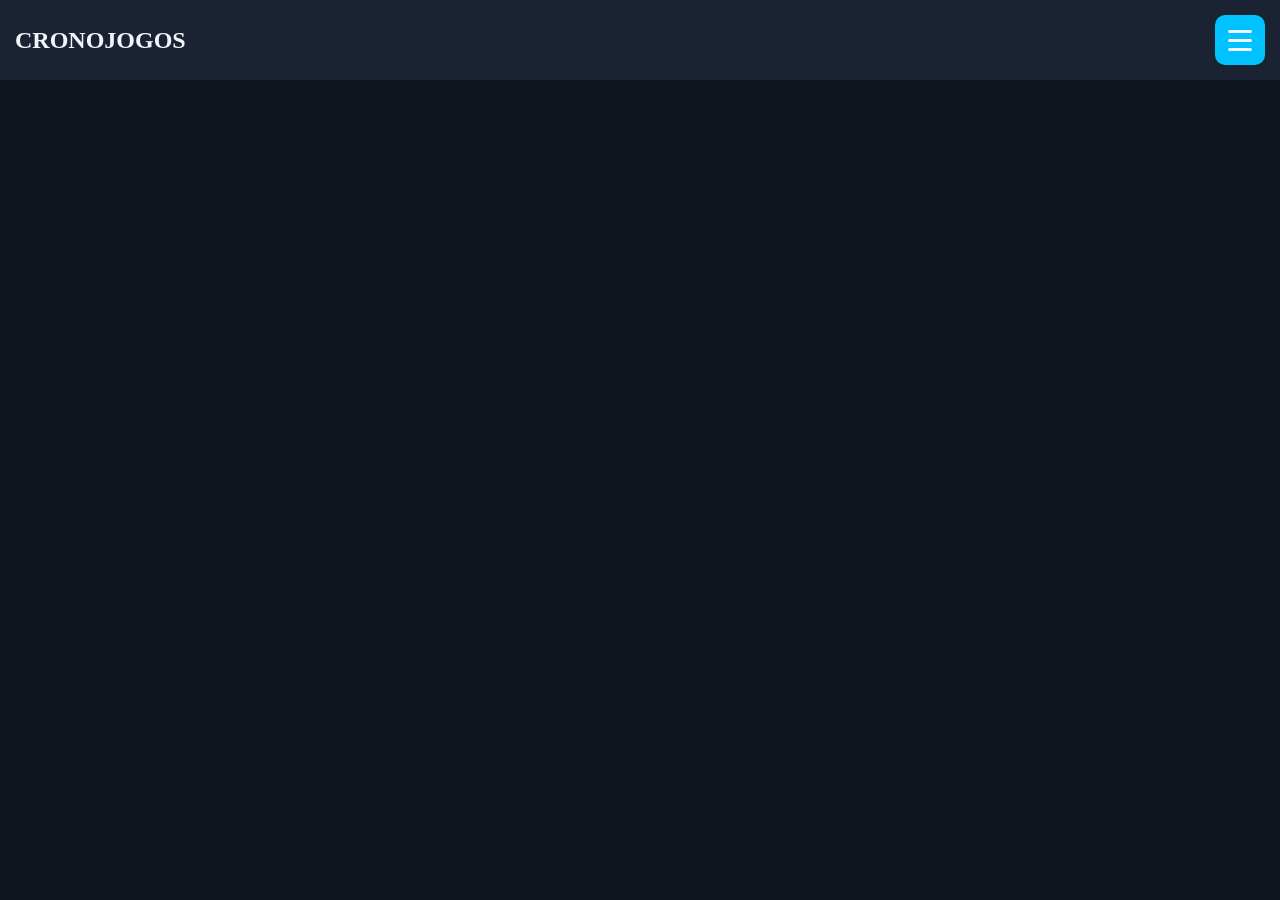
==== index.html @ 2faa9684 "Add files via upload" ====
<!DOCTYPE html>
<html lang="PT-BR">

<head>
    <meta charset="UTF-8">
    <meta name="viewport" content="width=device-width, initial-scale=1.0">
    <title>Index do Projeto</title>
    <link rel="stylesheet" href="site/css/estilo.css">
</head>

<body>
    <header>
        <nav class="navbar">
            <div class="conteudo-navbar">
                <div class="filho-esquerdo">
                    <h1>CRONOJOGOS</h1>
                </div>
                <div >
                    <button class="botao-nav">
                        <span></span>
                        <span></span>
                        <span></span>
                    </button>
                </div>
            </div>
        </nav>

    </header>
</body>

</html>
---- site/css/estilo.css ----
* {
    padding: 0;
    margin: 0;
}

body {
    background-color: #10141F;
    color: #f1f5f9;
}

nav.navbar{
    width: 100%;
    background-color: #1b2233;
}

.conteudo-navbar {
   
    height: 80px;
    padding: 15px;
    box-sizing: border-box;
    display: flex;
    align-items: center;
    justify-content: space-between;
    gap: 0;;
}

.botao-nav {
    background-color: #00c2ff;
    display: flex;
    flex-direction: column;
    justify-content: center;
    align-items: center;
    gap: 6px;
    width: 50px;
    height: 50px;
    padding: 8px;
    border: none;
    border-radius: 10px;

}

.botao-nav span {
    display: block;
    width: 24px;
    height: 3px;
    border-radius: 3px;
    background-color: #f1f5f9;

}
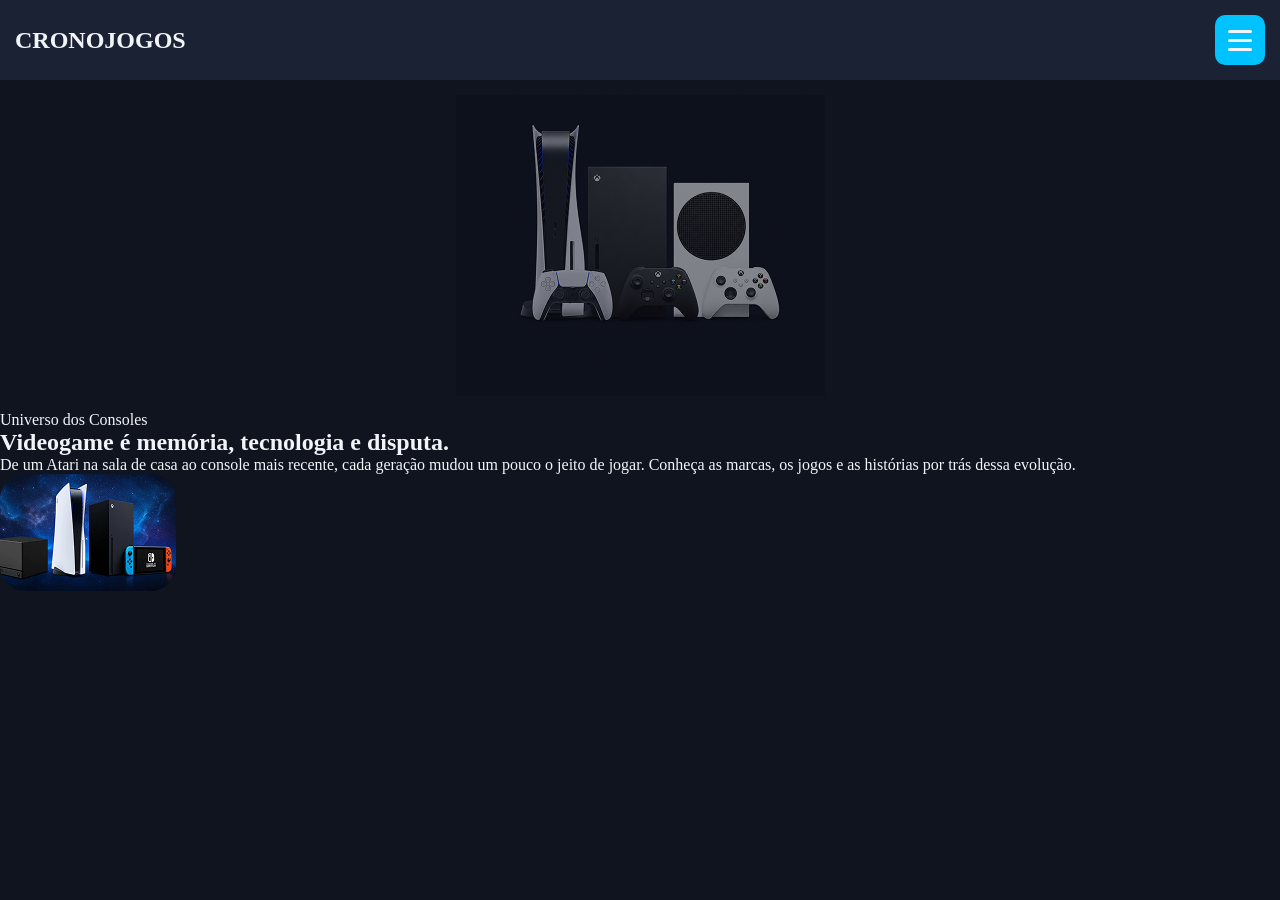
==== commit 0b5c3ccd: "Add files via upload" ====
--- a/index.html
+++ b/index.html
@@ -6,6 +6,7 @@
     <meta name="viewport" content="width=device-width, initial-scale=1.0">
     <title>Index do Projeto</title>
     <link rel="stylesheet" href="site/css/estilo.css">
+    <script src="site/js/main.js" defer></script>
 </head>
 
 <body>
@@ -15,17 +16,51 @@
                 <div class="filho-esquerdo">
                     <h1>CRONOJOGOS</h1>
                 </div>
-                <div >
-                    <button class="botao-nav">
+                <div>
+                    <button class="botao-nav" id="botaoMenu" aria-label="Abrir menu" aria-expanded="false">
                         <span></span>
                         <span></span>
                         <span></span>
                     </button>
                 </div>
+
+                <div class="menu-lateral" id="menuLateral">
+                    <a href="#home">Home</a>
+                    <a href="#empresas">Empresas</a>
+                    <a href="#colapsos">Colapsos dos Games</a>
+                    <a href="#clones">Clones Brasileiros</a>
+                    <a href="#cronologia">Cronologia</a>
+                </div>
             </div>
         </nav>
+    </header>
 
-    </header>
+    <div class="conteudo-geral">
+        <div class="background-img">
+            <img src="site/assets/img/imgfundohome.png" alt="">
+        </div>
+
+       <div class="texto-home">
+
+        <div></div>
+
+        <div>
+            <p>Universo dos Consoles</p>
+        </div>
+        <div>
+            <h2>Videogame é memória, tecnologia e disputa.</h2>
+        </div>
+        <div>
+            <p>De um Atari na sala de casa ao console mais recente, cada geração mudou um pouco o jeito de jogar. Conheça as marcas, os jogos e as histórias por trás dessa evolução.</p>
+        </div>
+       </div>
+        
+       <div class="img-home">
+        <img src="site/assets/img/imgconsoleshome.png" alt="">
+       </div>
+    </div>
+
+
 </body>
 
 </html>
--- a/site/css/estilo.css
+++ b/site/css/estilo.css
@@ -46,4 +46,68 @@
     border-radius: 3px;
     background-color: #f1f5f9;
 
+}
+
+.menu-lateral {
+    position: absolute;
+    top: 80px;
+    right: 0;
+    width: 250px;
+    padding: 20px;
+    background-color: #1b2233;
+    display: flex;
+    flex-direction: column;
+    gap: 15px;
+    box-sizing: border-box;
+    transform: translateX(100%);
+    opacity: 0;
+    visibility: hidden;
+    transition: 0.3s ease;
+    z-index: 1000;
+}
+
+.menu-lateral.ativo {
+    transform: translateX(0);
+    opacity: 1;
+    visibility: visible;
+}
+
+.menu-lateral a {
+    color: #f1f5f9;
+    text-decoration: none;
+    font-size: 18px;
+    padding: 12px;
+    transition: 0.2s;
+}
+
+.menu-lateral a:hover {
+    background-color: #00c2ff;
+    color: #10141F;
+    border-radius: 6px;
+}
+
+.botao-nav span {
+    transition: 0.3s ease;
+}
+
+.botao-nav.aberto span:nth-child(1) {
+    transform: translateY(9px) rotate(45deg);
+}
+
+.botao-nav.aberto span:nth-child(2) {
+    opacity: 0;
+}
+
+.botao-nav.aberto span:nth-child(3) {
+    transform: translateY(-9px) rotate(-45deg);
+}
+
+
+
+.background-img{
+    opacity: 0.5;
+    margin: 5px;
+    padding: 10px;
+    display: flex;
+    justify-content: center;
 }
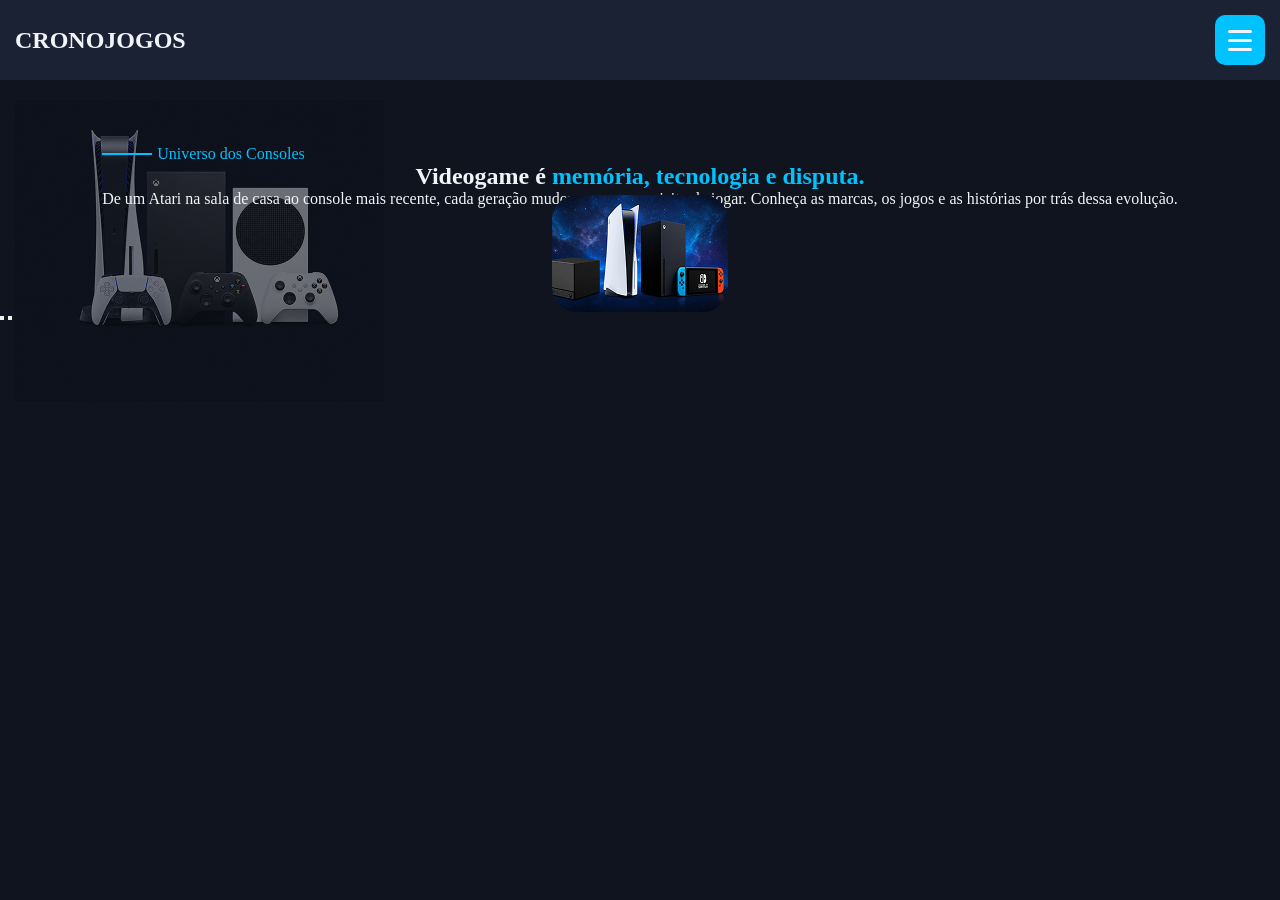
==== commit 2bd9bf0b: "Add files via upload" ====
--- a/index.html
+++ b/index.html
@@ -40,24 +40,33 @@
             <img src="site/assets/img/imgfundohome.png" alt="">
         </div>
 
-       <div class="texto-home">
+        <div class="texto-home">
+            <div>
+                <div class="mini-titulo">
+                    <div class="travessao"></div>
+                    <p>Universo dos Consoles</p>
+                </div>
+                <div class="titulo">
+                    <h2>Videogame é <span>memória, tecnologia e disputa.</span></h2>
+                </div>
+                <div class="textinho">
+                    <p>De um Atari na sala de casa ao console mais recente, cada geração mudou um pouco o jeito de
+                        jogar.
+                        Conheça as marcas, os jogos e as histórias por trás dessa evolução.</p>
+                </div>
+            </div>
+            <div>
+                <div class="img-home">
+                    <img src="site/assets/img/imgconsoleshome.png" alt="">
+                </div>
+            </div>
+        </div>
 
-        <div></div>
+        <div class="botoes">
+            <button></button>
+            <button></button>
+        </div>
 
-        <div>
-            <p>Universo dos Consoles</p>
-        </div>
-        <div>
-            <h2>Videogame é memória, tecnologia e disputa.</h2>
-        </div>
-        <div>
-            <p>De um Atari na sala de casa ao console mais recente, cada geração mudou um pouco o jeito de jogar. Conheça as marcas, os jogos e as histórias por trás dessa evolução.</p>
-        </div>
-       </div>
-        
-       <div class="img-home">
-        <img src="site/assets/img/imgconsoleshome.png" alt="">
-       </div>
     </div>
 
 
--- a/site/css/estilo.css
+++ b/site/css/estilo.css
@@ -8,20 +8,21 @@
     color: #f1f5f9;
 }
 
-nav.navbar{
+nav.navbar {
     width: 100%;
     background-color: #1b2233;
 }
 
 .conteudo-navbar {
-   
+
     height: 80px;
     padding: 15px;
     box-sizing: border-box;
     display: flex;
     align-items: center;
     justify-content: space-between;
-    gap: 0;;
+    gap: 0;
+    ;
 }
 
 .botao-nav {
@@ -36,7 +37,6 @@
     padding: 8px;
     border: none;
     border-radius: 10px;
-
 }
 
 .botao-nav span {
@@ -45,7 +45,6 @@
     height: 3px;
     border-radius: 3px;
     background-color: #f1f5f9;
-
 }
 
 .menu-lateral {
@@ -104,10 +103,53 @@
 
 
 
-.background-img{
-    opacity: 0.5;
+.background-img {
+    opacity: 0.4;
     margin: 5px;
     padding: 10px;
     display: flex;
     justify-content: center;
+    position: absolute;
+    z-index: -1001;
+}
+
+.texto-home {
+    position: relative;
+    top: 50px;
+    display: flex;
+    flex-direction: column;
+    justify-content: center;
+    align-items: center;
+    margin: 5px;
+    padding: 10px;
+    gap: 10px;
+}
+
+.travessao {
+    position: relative;
+    background-color: #00c2ff;
+    height: 2px;
+    width: 50px;
+    bottom: -8px;
+}
+
+.mini-titulo {
+    width: 100%;
+    display: flex;
+    color: #00c2ff;
+    gap: 5px;
+}
+
+.titulo {
+    h2 {
+        text-align: center;
+
+        span {
+            color: #00c2ff;
+        }
+    }
+}
+.img-home{
+    position: relative;
+    bottom: 23px;
 }
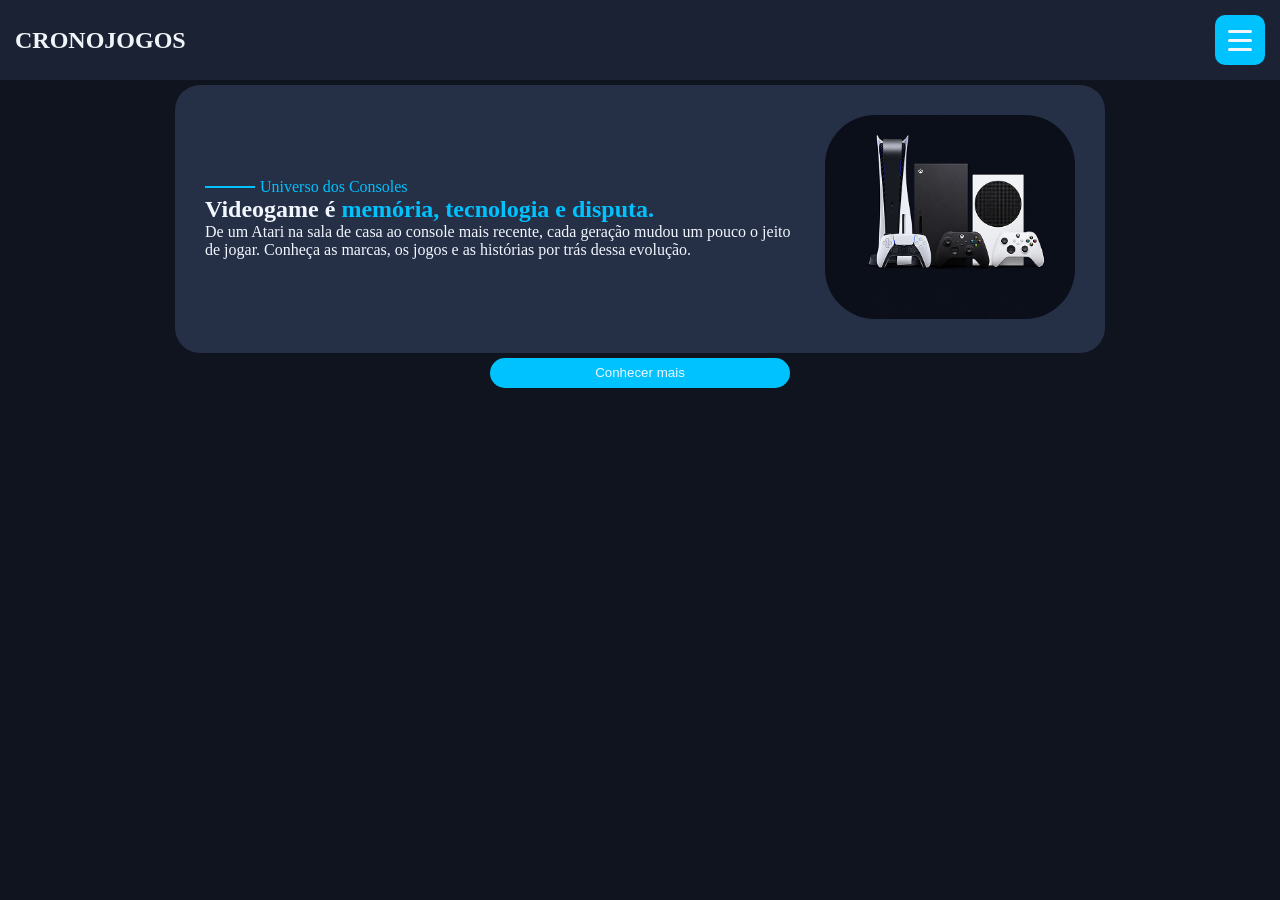
==== commit 34b6e4ee: "Add files via upload" ====
--- a/index.html
+++ b/index.html
@@ -25,46 +25,45 @@
                 </div>
 
                 <div class="menu-lateral" id="menuLateral">
-                    <a href="#home">Home</a>
-                    <a href="#empresas">Empresas</a>
-                    <a href="#colapsos">Colapsos dos Games</a>
-                    <a href="#clones">Clones Brasileiros</a>
-                    <a href="#cronologia">Cronologia</a>
+                    <a href="index.html">Home</a>
+                    <a href="site/paginas/empresas.html">Empresas</a>
+                    <a href="site/paginas/colapso.html">Colapsos dos Games</a>
+                    <a href="site/paginas/clones.html">Clones Brasileiros</a>
+                    <a href="site/paginas/cronologia.html">Cronologia</a>
+                    <a href="site/paginas/jogos.html">Jogos</a>
                 </div>
             </div>
         </nav>
     </header>
 
     <div class="conteudo-geral">
-        <div class="background-img">
-            <img src="site/assets/img/imgfundohome.png" alt="">
-        </div>
-
-        <div class="texto-home">
-            <div>
-                <div class="mini-titulo">
-                    <div class="travessao"></div>
-                    <p>Universo dos Consoles</p>
+        <div class="card-home">
+            <div class="texto-home">
+                <div>
+                    <div class="mini-titulo">
+                        <div class="travessao"></div>
+                        <p>Universo dos Consoles</p>
+                    </div>
+                    <div class="titulo">
+                        <h2>Videogame é <span>memória, tecnologia e disputa.</span></h2>
+                    </div>
+                    <div class="textinho">
+                        <p>De um Atari na sala de casa ao console mais recente, cada geração mudou um pouco o jeito de
+                            jogar.
+                            Conheça as marcas, os jogos e as histórias por trás dessa evolução.</p>
+                    </div>
                 </div>
-                <div class="titulo">
-                    <h2>Videogame é <span>memória, tecnologia e disputa.</span></h2>
-                </div>
-                <div class="textinho">
-                    <p>De um Atari na sala de casa ao console mais recente, cada geração mudou um pouco o jeito de
-                        jogar.
-                        Conheça as marcas, os jogos e as histórias por trás dessa evolução.</p>
+                <div>
+                    <div class="img-home">
+                        <img src="site/assets/img/imgfundohome.png" alt="">
+                    </div>
                 </div>
             </div>
-            <div>
-                <div class="img-home">
-                    <img src="site/assets/img/imgconsoleshome.png" alt="">
-                </div>
-            </div>
+
+
         </div>
-
         <div class="botoes">
-            <button></button>
-            <button></button>
+            <button class="botao-home">Conhecer mais</button>
         </div>
 
     </div>
--- a/site/css/estilo.css
+++ b/site/css/estilo.css
@@ -7,7 +7,6 @@
     background-color: #10141F;
     color: #f1f5f9;
 }
-
 nav.navbar {
     width: 100%;
     background-color: #1b2233;
@@ -101,28 +100,41 @@
     transform: translateY(-9px) rotate(-45deg);
 }
 
-
-
-.background-img {
-    opacity: 0.4;
+.conteudo-geral{
+    display: flex;
+    align-items: center;
+    justify-content: center;
+    flex-direction: column;
+}
+
+.card-home{
+    width: 900px;
+    background-color: #252F45;
+    border-radius: 25px;
+    display: flex;
+    flex-direction: column;
+    margin: 5px;
+    padding: 15px;
+    
+
+}
+
+.texto-home {
+    color: #f1f6ff;
+    display: flex;
     margin: 5px;
     padding: 10px;
-    display: flex;
-    justify-content: center;
-    position: absolute;
-    z-index: -1001;
-}
-
-.texto-home {
-    position: relative;
-    top: 50px;
-    display: flex;
-    flex-direction: column;
-    justify-content: center;
-    align-items: center;
-    margin: 5px;
-    padding: 10px;
-    gap: 10px;
+    gap: 25px;
+    align-items: center;
+    justify-content: center;
+}
+
+.img-home{
+    img{
+        width: 250px;
+        height: auto;
+        border-radius: 50px;
+    }
 }
 
 .travessao {
@@ -142,14 +154,107 @@
 
 .titulo {
     h2 {
-        text-align: center;
+        text-align: start;
 
         span {
             color: #00c2ff;
         }
     }
 }
-.img-home{
-    position: relative;
-    bottom: 23px;
+
+.botoes{
+    display: flex;
+    flex-direction: column;
+    gap: 8px;
+}
+
+.botao-home{
+    border-radius: 25px;
+    background-color: #00c2ff;
+    color: #f1f6ff ;
+    border-style: none;
+    height: 30px;
+    width: 300px;
+}    
+
+
+
+/*PÁGINAS EMPRESAS*/
+.conteudo-empresas{
+    margin: 5px;
+    padding: 20px;
+    display: flex;
+    flex-direction: column;
+    gap: 50px;
+}
+
+#xbox-pagina{
+    background-color: #101510;
+}
+
+.xbox{
+    width: 200px;
+    height: 35px;
+    background-color: #107c10;
+    border-radius: 25px;
+    border-style: none;
+}
+
+.sony{
+    width: 200px;
+    height: 35px;
+    background-color: #0070d1;
+    border-radius: 25px;
+    border-style: none;
+}
+
+.nintendo{
+    width: 200px;
+    height: 35px;
+    background-color: #e60012;
+    border-radius: 25px;
+    border-style: none;
+}
+
+.botoes-empresas{
+    display: flex;
+    justify-content: center;
+    gap: 20px;
+}
+.titulo-empresas{
+    display: flex;
+    justify-content: center;
+}
+
+.card{
+    display: flex;
+    justify-content: center;
+    gap: 30px;
+}
+
+.jogos-empresa{
+    background-color: #0b3b0d;
+    border-radius: 25px;
+}
+
+.texto-empresa{
+    width: 900px;
+    background-color: #0b3b0d;
+    border-radius: 25px;
+    text-align: justify;
+    display: flex;
+    align-items: center;
+    font-size: 22px;
+}
+
+.texto-empresa p{
+    margin: 5px;
+    padding: 15px;
+}
+
+
+
+.banner img{
+    width: 100%;
+    height: 250px;
 }
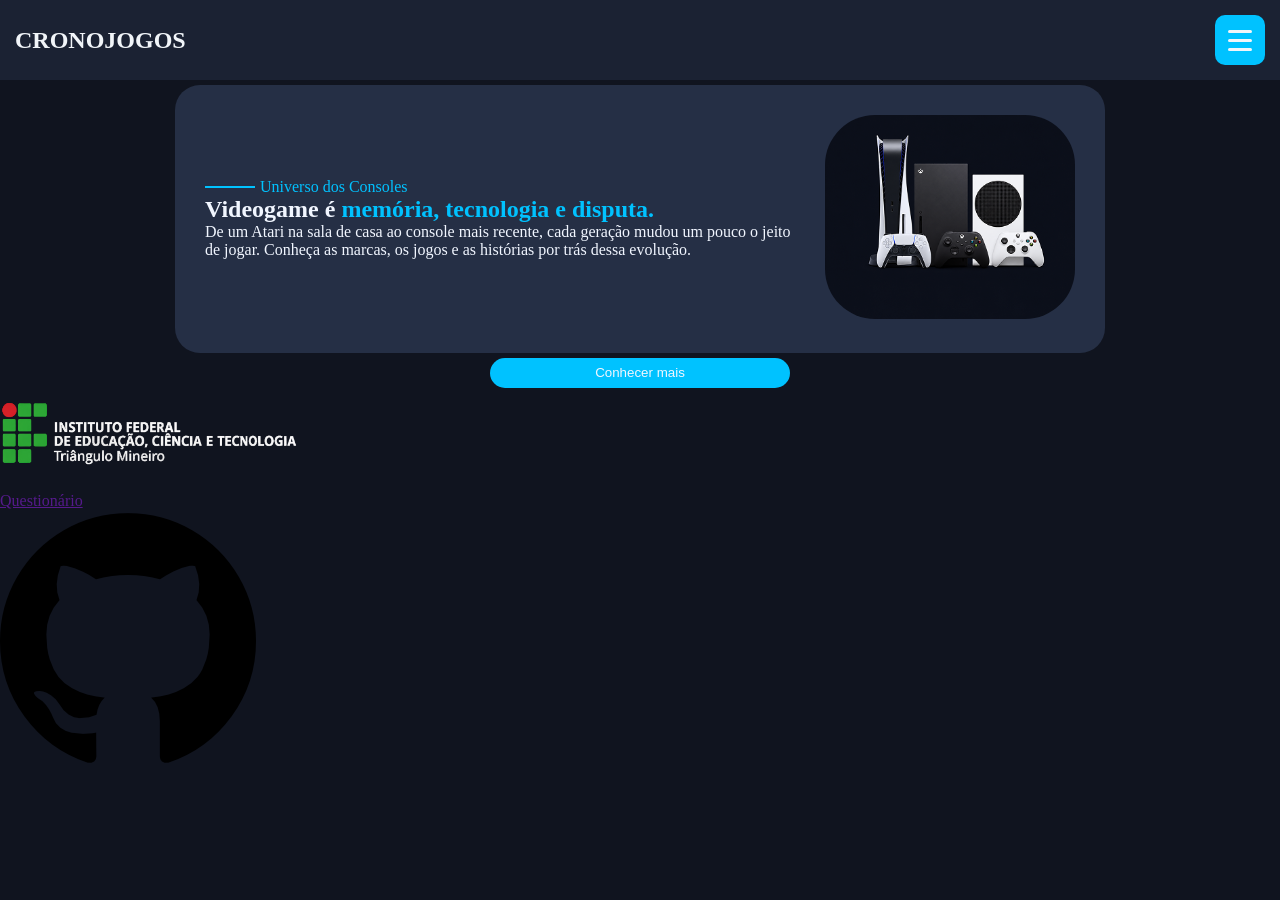
==== commit 22813379: "Add files via upload" ====
--- a/index.html
+++ b/index.html
@@ -68,6 +68,20 @@
 
     </div>
 
+    <footer>
+        <div class="conteudo-footer">
+            <div class="logoIF">
+                <img class="IF-footer"src="site/assets/img/IFTM-logo.png" alt="">
+            </div>
+            <div>
+                <a href="">Questionário</a>
+            </div>
+            <div>
+                <img src="site/assets/img/Github-logo.png" alt="">
+            </div>
+            
+        </div>
+    </footer>
 
 </body>
 
--- a/site/css/estilo.css
+++ b/site/css/estilo.css
@@ -100,6 +100,17 @@
     transform: translateY(-9px) rotate(-45deg);
 }
 
+.IF-footer{
+    height: 100px;
+    width: auto;
+}
+
+.logo-IF{
+    display: flex;
+    justify-content: center;
+    align-items: center;
+}
+
 .conteudo-geral{
     display: flex;
     align-items: center;
@@ -188,7 +199,7 @@
     gap: 50px;
 }
 
-#xbox-pagina{
+#pagina{
     background-color: #101510;
 }
 
